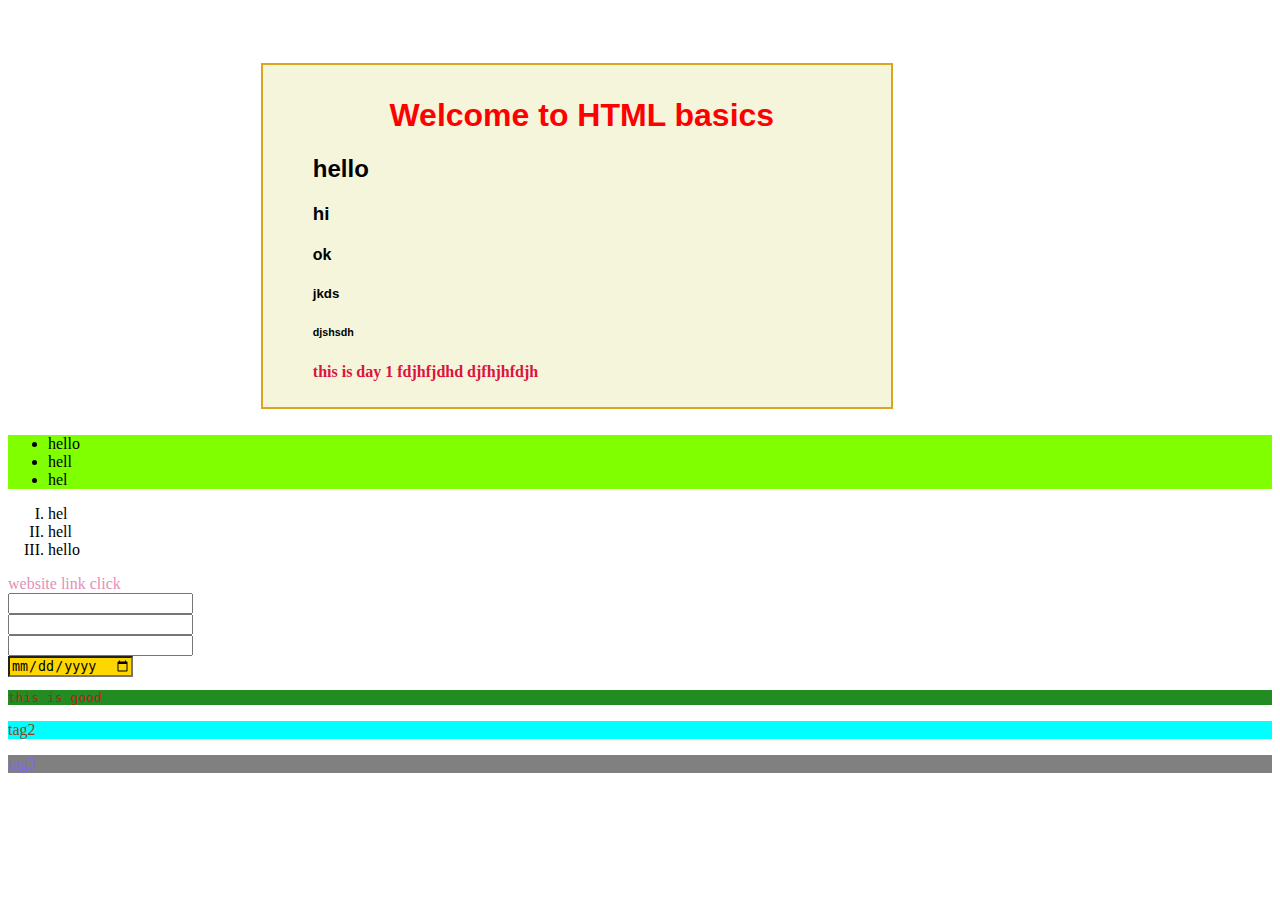
==== index.html @ 87da77b4 "hello arya" ====
<!DOCTYPE html>
<html lang="en">
<head>
    <meta charset="UTF-8">
    <meta name="viewport" content="width=device-width, initial-scale=1.0">
    <title>Message</title>
    <style>
        ul{
            background-color: chartreuse;
            font-family: Georgia, 'Times New Roman', Times, serif;
        }
    </style>
    <link rel="stylesheet" href="index.css">
</head>
<body>
<div class="grp1">
    <h1 style="color: rgb(255, 0, 0);text-align: center;">Welcome to HTML basics</h1>
    <h2>hello</h2>
   
    <h3>hi</h3>
    <h4>ok</h4>
    <h5>jkds</h5>
    <h6>djshsdh</h6>

    <P style="color: crimson;text-decoration: dotted;font-family: Georgia, 'Times New Roman', Times, serif;font-weight: bolder;">this is day 1 fdjhfjdhd djfhjhfdjh</P>
</div>
    <ul>
        <li>hello</li>
        <li>hell</li>
        <li>hel</li>
    </ul>
    <ol type="I">
        <li>hel</li>
        <li>hell</li>
        <li>hello</li>
    </ol>
    <a href="https://mbcet.ac.in/" target="_blank">website link click</a><br>
    <input type="name" name="" id=""><br>
    <input type="email" name="" id=""><br>
    <input type="password" name="" id=""><br>
    <input type="date" name="" id="id1"><br>  
    <p id="id9" style="color: firebrick;font-family: monospace;">this is good</p>
    <p id="id8" style="color: saddlebrown;">tag2</p>
    <p id="id7" style="color: mediumslateblue;">tag3</p>
    <script src="script.js"></script>
</body>
</html>
---- index.css ----
a{
    color: rgb(228, 142, 185);
    text-decoration: none;
}
#id1{
    background-color: gold;
}
#id9{
    background-color: forestgreen;
}
#id8{
    background-color: cyan;
}
#id7{
    background-color: gray;
}
.grp1{
    background-color: beige;
    font-size: medium;
    font-family: 'Trebuchet MS', 'Lucida Sans Unicode', 'Lucida Grande', 'Lucida Sans', Arial, sans-serif;
    border: 2px solid goldenrod;
    margin: 5% 30% 2% 20%;
    padding: 10px 40px 10px 50px;
}
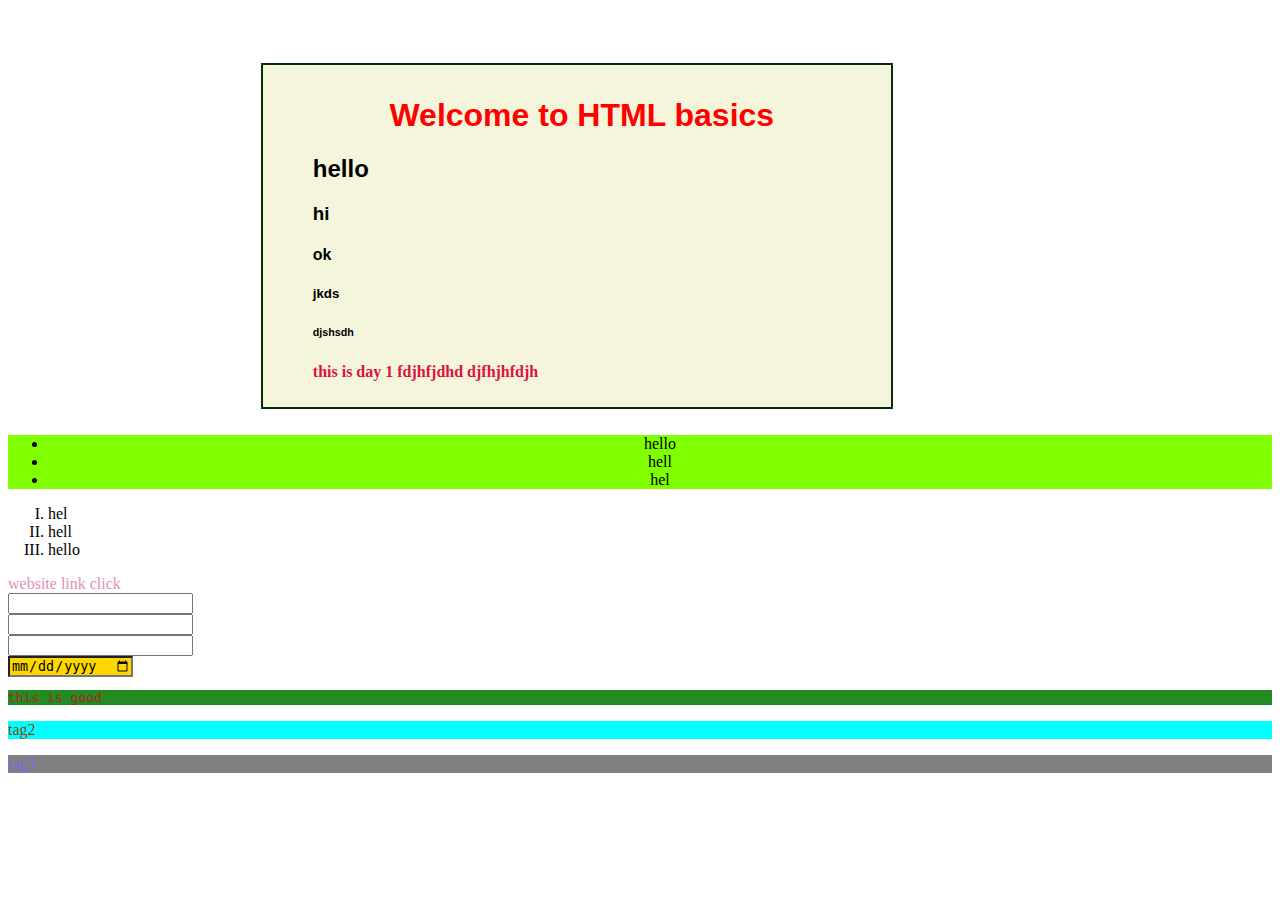
==== commit ff9ded43: "day1activity1" ====
--- a/index.html
+++ b/index.html
@@ -7,6 +7,7 @@
     <style>
         ul{
             background-color: chartreuse;
+            text-align: center;
             font-family: Georgia, 'Times New Roman', Times, serif;
         }
     </style>
--- a/index.css
+++ b/index.css
@@ -18,7 +18,7 @@
     background-color: beige;
     font-size: medium;
     font-family: 'Trebuchet MS', 'Lucida Sans Unicode', 'Lucida Grande', 'Lucida Sans', Arial, sans-serif;
-    border: 2px solid goldenrod;
+    border: 2px solid rgb(6, 43, 9);
     margin: 5% 30% 2% 20%;
     padding: 10px 40px 10px 50px;
 }